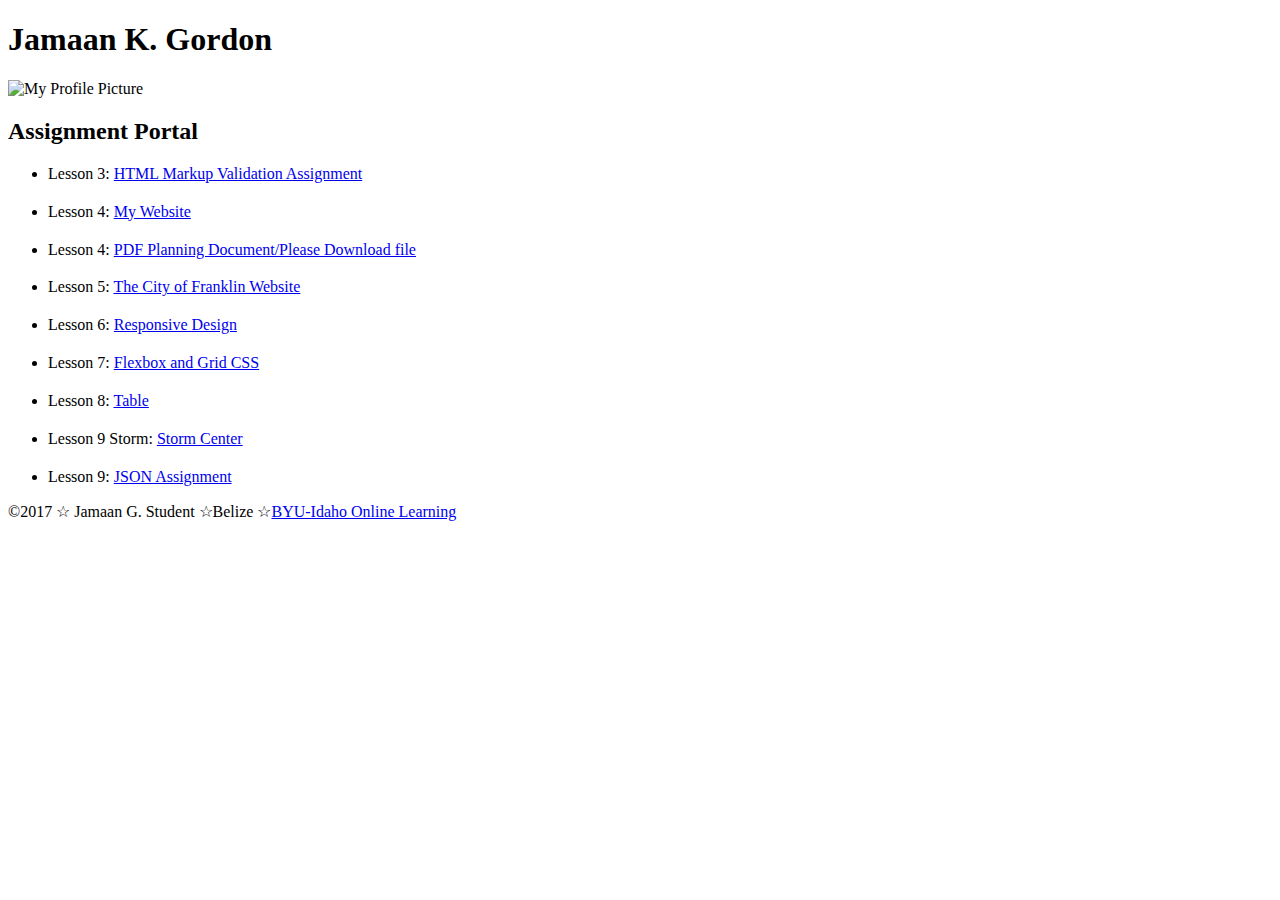
==== index.html @ 02bd180b "kkkkkkkjjj" ====
<!DOCTYPE html>
<html lang="en-US">
<head>
<meta charset="utf-8">  
<meta name="viewport" content="width=device-width, initial-scale=1">    
<meta name="description" content=" Assignment portal page for Jamaan Student in CIT 230: Web Frontend Development at Brigham Young University-Idaho. ">
<link rel="stylesheet" href="styles/normalize.css"> 
<link rel="stylesheet" href="styles/main.css">   
<title>CIT 230 Assignment Portal | Jamaan G. Student | BYU-Idaho</title>  
</head>
<body>
<h1>Jamaan K. Gordon</h1>
<nav><p><img class="resize1" src="images/profile%20image.jpg" alt="My Profile Picture"></p></nav>
<main><h2>Assignment Portal</h2><ul><li>Lesson 3: <a href="assignments/lesson-3/fixedhtml.html">HTML Markup Validation Assignment</a></li></ul></main>    
<main><h2></h2><ul><li>Lesson 4: <a href="assignments/lesson-4/franklin-4.html">My Website</a></li></ul></main> 
<main><h2></h2><ul><li>Lesson 4: <a href="assignments/lesson-4/planningdocument2.pdf">PDF Planning Document/Please Download file</a></li></ul></main>    
<main><h2></h2><ul><li>Lesson 5: <a href="assignments/lesson-5/index.html"> The City of Franklin Website</a></li></ul></main> 
<main><h2></h2><ul><li>Lesson 6: <a href="assignments/lesson-6/index.html">Responsive Design</a></li></ul></main> 
<main><h2></h2><ul><li>Lesson 7: <a href="assignments/lesson-7/index.html">Flexbox and Grid CSS</a></li></ul></main> 
<main><h2></h2><ul><li>Lesson 8: <a href="assignments/lesson-8/tablebuild.html">Table</a></li></ul></main> 
<main><h2></h2><ul><li>Lesson 9 Storm: <a href="assignments/lesson-9/stormcenter.html">Storm Center</a></li></ul></main>
<main><h2></h2><ul><li>Lesson 9: <a href="assignments/lesson-10/heroes.html">JSON Assignment</a></li></ul></main> 
<footer><p>&copy;2017 &star; Jamaan G. Student &star;Belize &star;<a href="http://www.byui.edu/online">BYU-Idaho Online Learning</a></footer><p>  
</body>
</html>
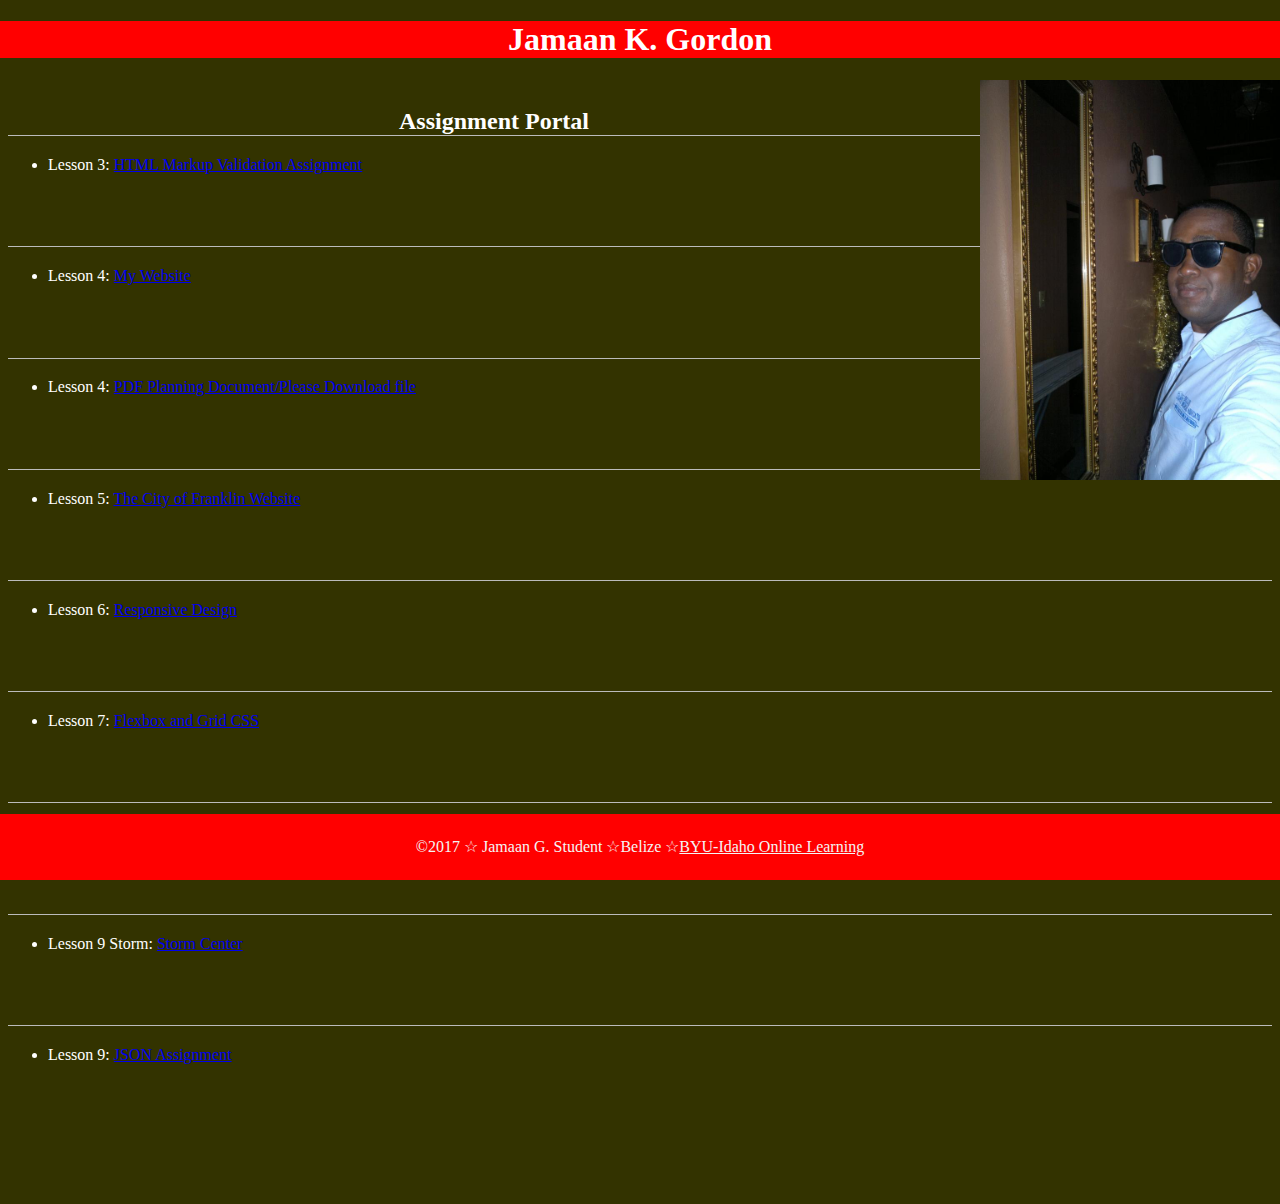
==== commit 2708d35f: "commmm" ====
--- a/index.html
+++ b/index.html
@@ -11,7 +11,7 @@
 </head>
 <body>
 <h1>Jamaan K. Gordon</h1>
-<nav><p><img class="resize1" src="images/profile%20image.jpg" alt="My Profile Picture"></p></nav>
+<nav><p><img class="resize1" src="images/profile image.jpg" alt="My Profile Picture"></p></nav>
 <main><h2>Assignment Portal</h2><ul><li>Lesson 3: <a href="assignments/lesson-3/fixedhtml.html">HTML Markup Validation Assignment</a></li></ul></main>    
 <main><h2></h2><ul><li>Lesson 4: <a href="assignments/lesson-4/franklin-4.html">My Website</a></li></ul></main> 
 <main><h2></h2><ul><li>Lesson 4: <a href="assignments/lesson-4/planningdocument2.pdf">PDF Planning Document/Please Download file</a></li></ul></main>    
--- a/styles/main.css
+++ b/styles/main.css
@@ -0,0 +1,79 @@
+/* styles/main.css */
+body {
+ background-color: #333300;
+ color: #FFFFFF;
+}
+body { 
+  position: relative;
+  margin: 0;
+  padding-bottom: 6rem;
+  min-height: 100%;
+}
+
+h1 {
+    text-align: center; 
+    background-color: red;
+    
+}
+
+h2 {
+    font-size: /* x.xrem */;
+    text-align: center;
+    border-bottom: 1px solid #bbb;
+}
+
+header, main, footer {
+    margin: 1.25rem auto;
+    padding: .5rem;
+     
+}
+
+
+
+
+.resize1 {
+    width: 400px;
+    height: auto;
+}
+
+.resize1 {
+    width: 300px;
+    height: auto;
+}
+
+
+
+
+header, footer, footer a {
+    text-align: center;
+    color: whitesmoke;
+}
+
+header img {
+    width: /*  */;
+    height: auto;
+    float: right;
+}
+
+footer {
+  position: fixed;
+  right: 0;
+  bottom: 0;
+  left: 0;
+   background-color: red; 
+
+} 
+
+img {
+    font-size: 50px;
+    height: inherit;
+    float: right;
+     width:22%;
+     height:22%; 
+    
+} 
+
+html {
+	margin: 0;
+	padding: 0;
+	}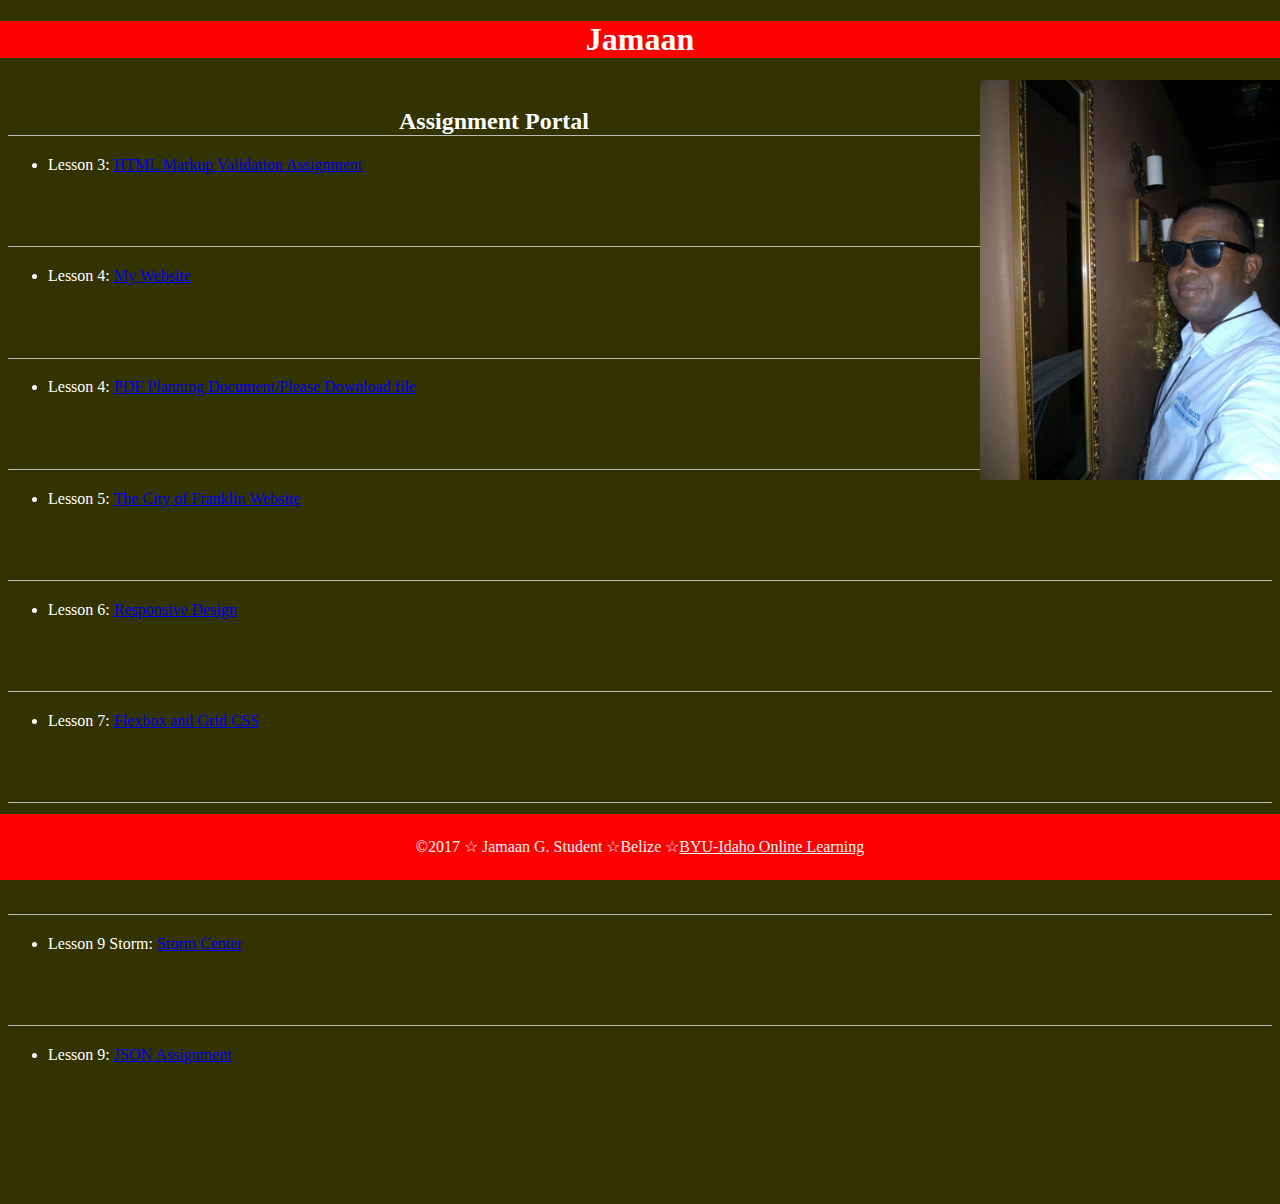
==== commit 035125ae: "jjjhhh" ====
--- a/index.html
+++ b/index.html
@@ -10,7 +10,7 @@
 <title>CIT 230 Assignment Portal | Jamaan G. Student | BYU-Idaho</title>  
 </head>
 <body>
-<h1>Jamaan K. Gordon</h1>
+<h1>Jamaan</h1>
 <nav><p><img class="resize1" src="images/profile image.jpg" alt="My Profile Picture"></p></nav>
 <main><h2>Assignment Portal</h2><ul><li>Lesson 3: <a href="assignments/lesson-3/fixedhtml.html">HTML Markup Validation Assignment</a></li></ul></main>    
 <main><h2></h2><ul><li>Lesson 4: <a href="assignments/lesson-4/franklin-4.html">My Website</a></li></ul></main> 
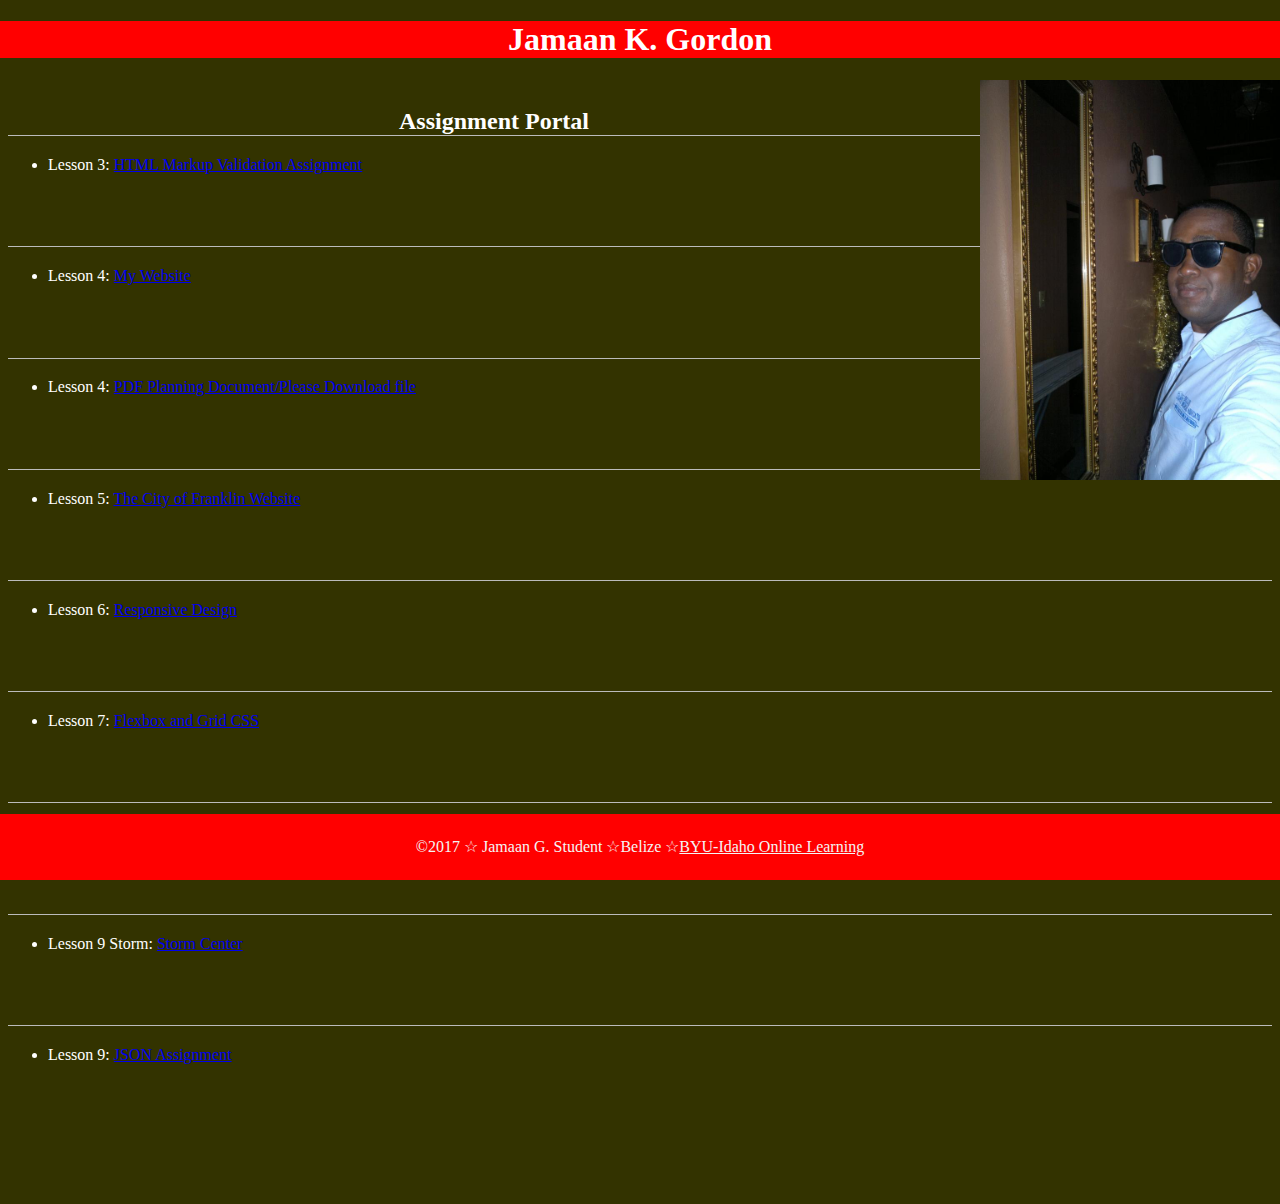
==== commit bfaa7a11: "jajajaja" ====
--- a/index.html
+++ b/index.html
@@ -10,7 +10,7 @@
 <title>CIT 230 Assignment Portal | Jamaan G. Student | BYU-Idaho</title>  
 </head>
 <body>
-<h1>Jamaan</h1>
+<h1>Jamaan K. Gordon</h1>
 <nav><p><img class="resize1" src="images/profile image.jpg" alt="My Profile Picture"></p></nav>
 <main><h2>Assignment Portal</h2><ul><li>Lesson 3: <a href="assignments/lesson-3/fixedhtml.html">HTML Markup Validation Assignment</a></li></ul></main>    
 <main><h2></h2><ul><li>Lesson 4: <a href="assignments/lesson-4/franklin-4.html">My Website</a></li></ul></main> 
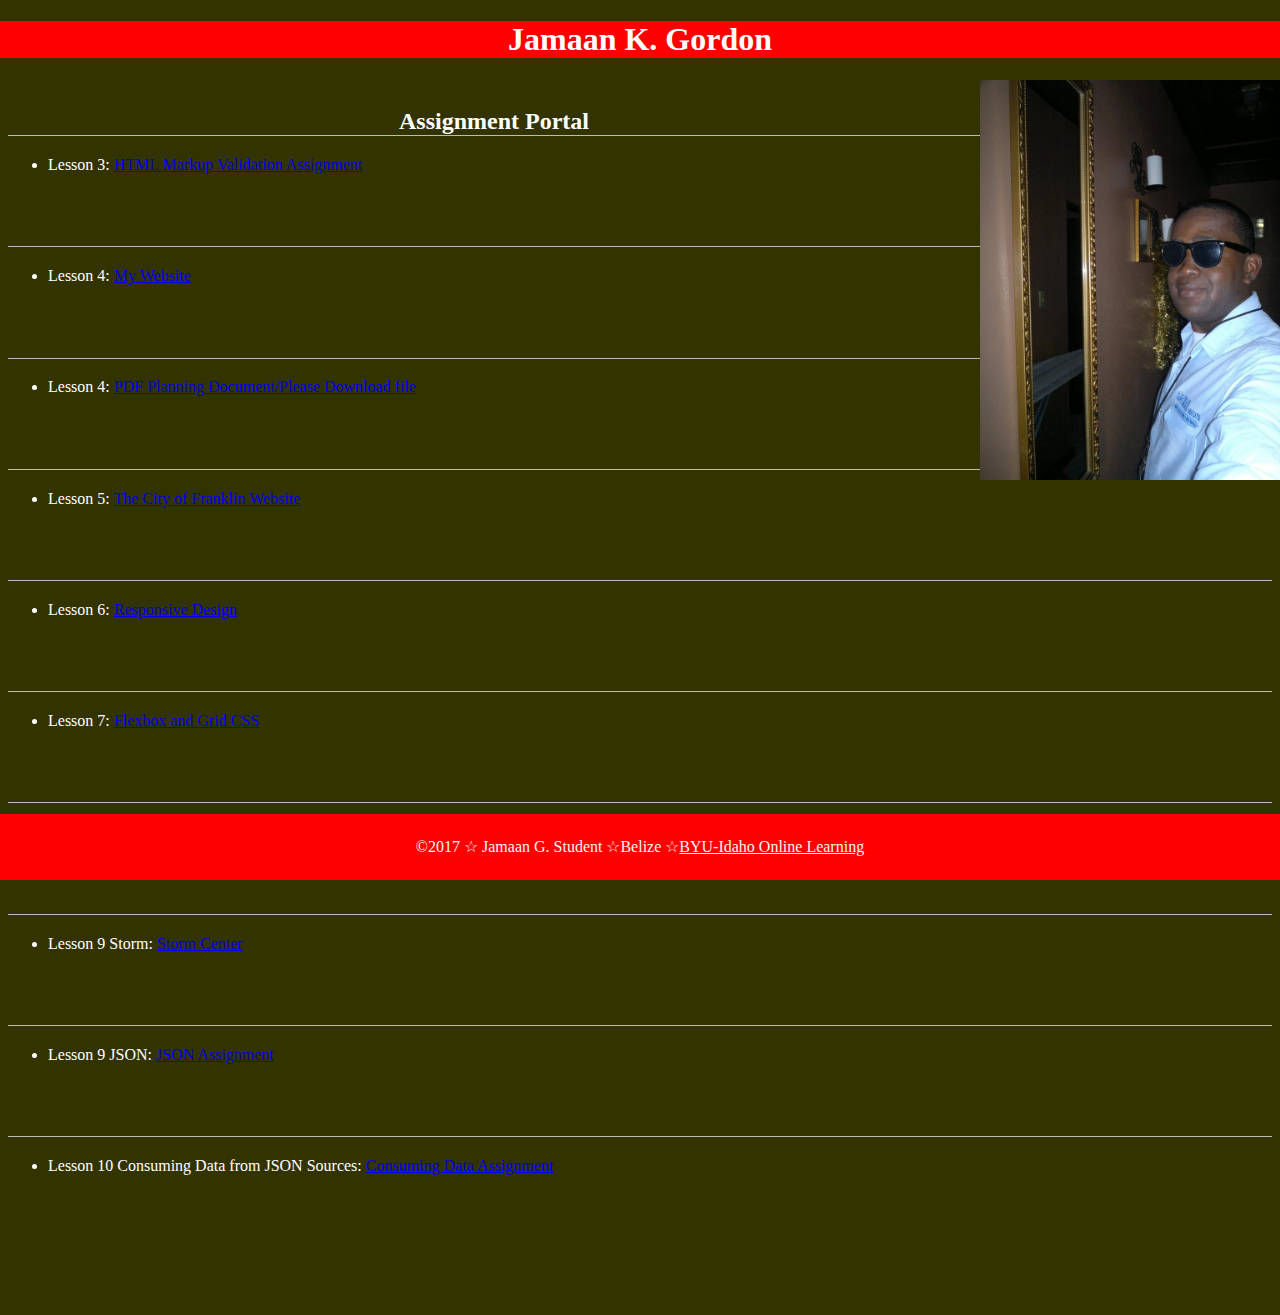
==== commit 8fba30fe: "dfhdfhdfh" ====
--- a/index.html
+++ b/index.html
@@ -20,7 +20,8 @@
 <main><h2></h2><ul><li>Lesson 7: <a href="assignments/lesson-7/index.html">Flexbox and Grid CSS</a></li></ul></main> 
 <main><h2></h2><ul><li>Lesson 8: <a href="assignments/lesson-8/tablebuild.html">Table</a></li></ul></main> 
 <main><h2></h2><ul><li>Lesson 9 Storm: <a href="assignments/lesson-9/stormcenter.html">Storm Center</a></li></ul></main>
-<main><h2></h2><ul><li>Lesson 9: <a href="assignments/lesson-10/heroes.html">JSON Assignment</a></li></ul></main> 
+<main><h2></h2><ul><li>Lesson 9 JSON: <a href="assignments/lesson-10/heroes.html">JSON Assignment</a></li></ul></main> 
+<main><h2></h2><ul><li>Lesson 10 Consuming Data from JSON Sources: <a href="assignments/lesson-10/heroes.html">Consuming Data Assignment</a></li></ul></main> 
 <footer><p>&copy;2017 &star; Jamaan G. Student &star;Belize &star;<a href="http://www.byui.edu/online">BYU-Idaho Online Learning</a></footer><p>  
 </body>
 </html> 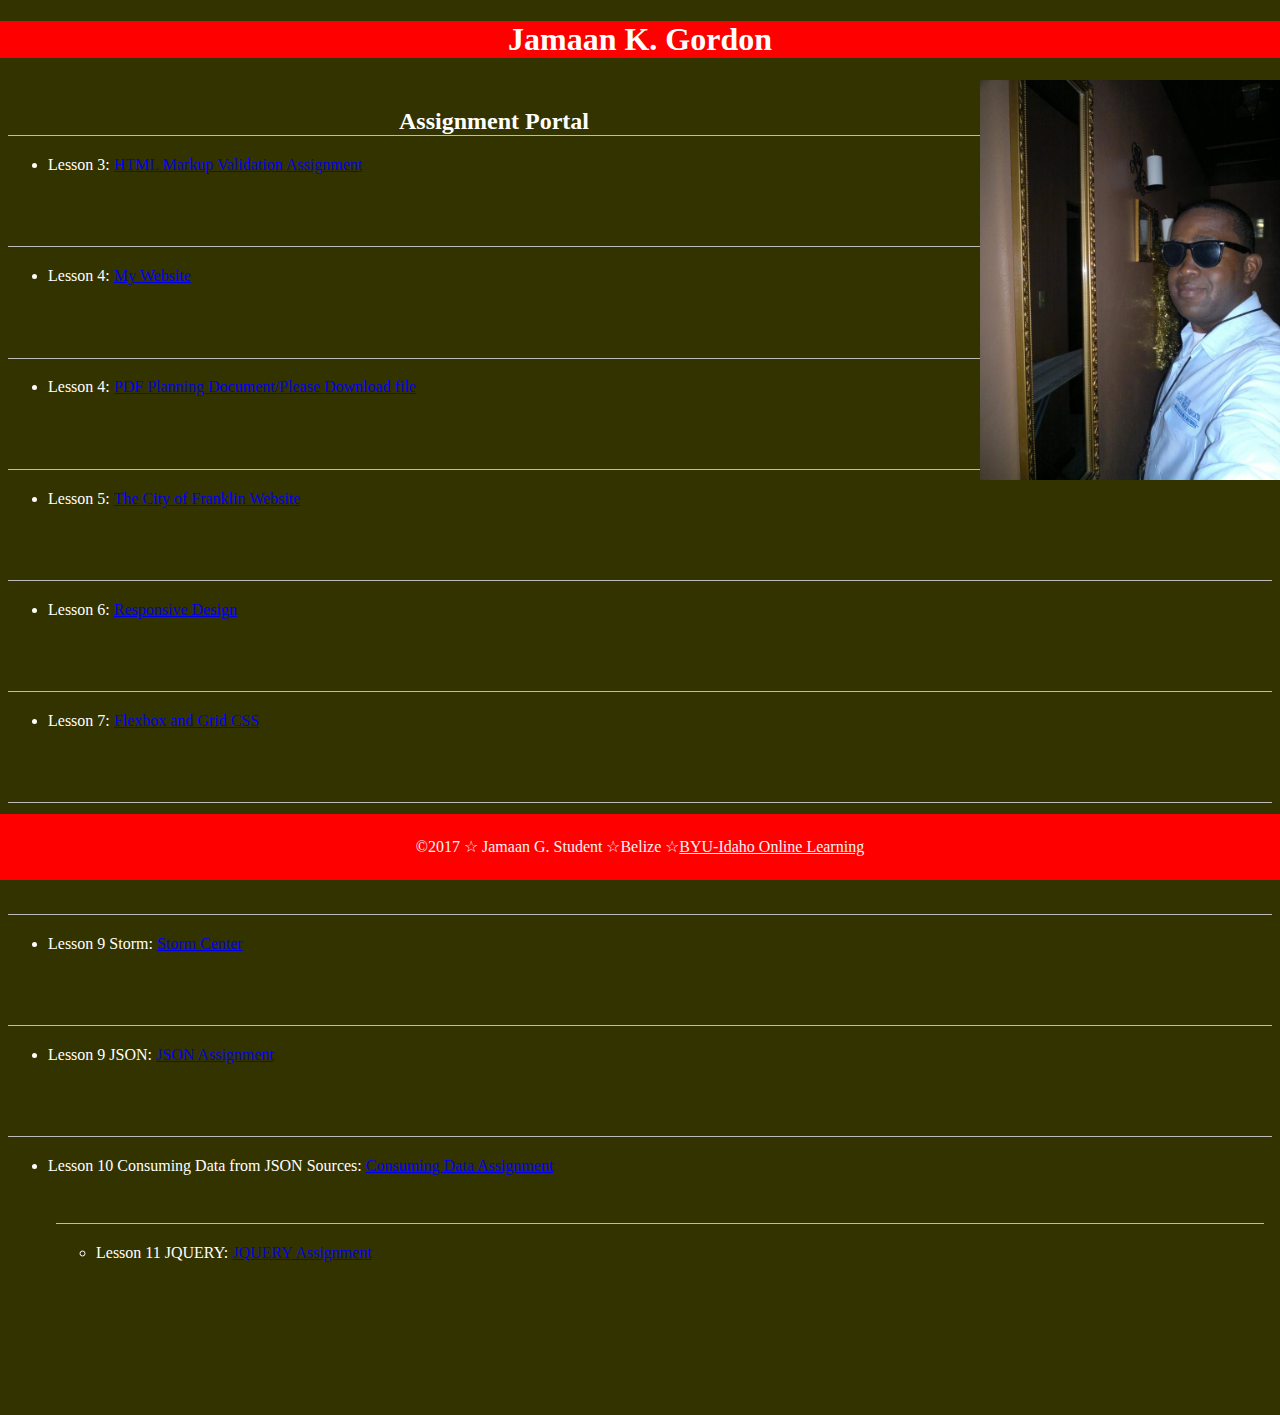
==== commit 0511fea4: "zcvzv zxc" ====
--- a/index.html
+++ b/index.html
@@ -21,7 +21,9 @@
 <main><h2></h2><ul><li>Lesson 8: <a href="assignments/lesson-8/tablebuild.html">Table</a></li></ul></main> 
 <main><h2></h2><ul><li>Lesson 9 Storm: <a href="assignments/lesson-9/stormcenter.html">Storm Center</a></li></ul></main>
 <main><h2></h2><ul><li>Lesson 9 JSON: <a href="assignments/lesson-10/heroes.html">JSON Assignment</a></li></ul></main> 
-<main><h2></h2><ul><li>Lesson 10 Consuming Data from JSON Sources: <a href="assignments/lesson-10/heroes.html">Consuming Data Assignment</a></li></ul></main> 
+<main><h2></h2><ul><li>Lesson 10 Consuming Data from JSON Sources: <a href="assignments/lesson-10/json.html">Consuming Data Assignment</a></li> 
+<main><h2></h2><ul><li>Lesson 11 JQUERY: <a href="assignments/weathersite/greenville.html">JQUERY Assignment</a></li></ul></main> 
+</ul></main> 
 <footer><p>&copy;2017 &star; Jamaan G. Student &star;Belize &star;<a href="http://www.byui.edu/online">BYU-Idaho Online Learning</a></footer><p>  
 </body>
 </html> 